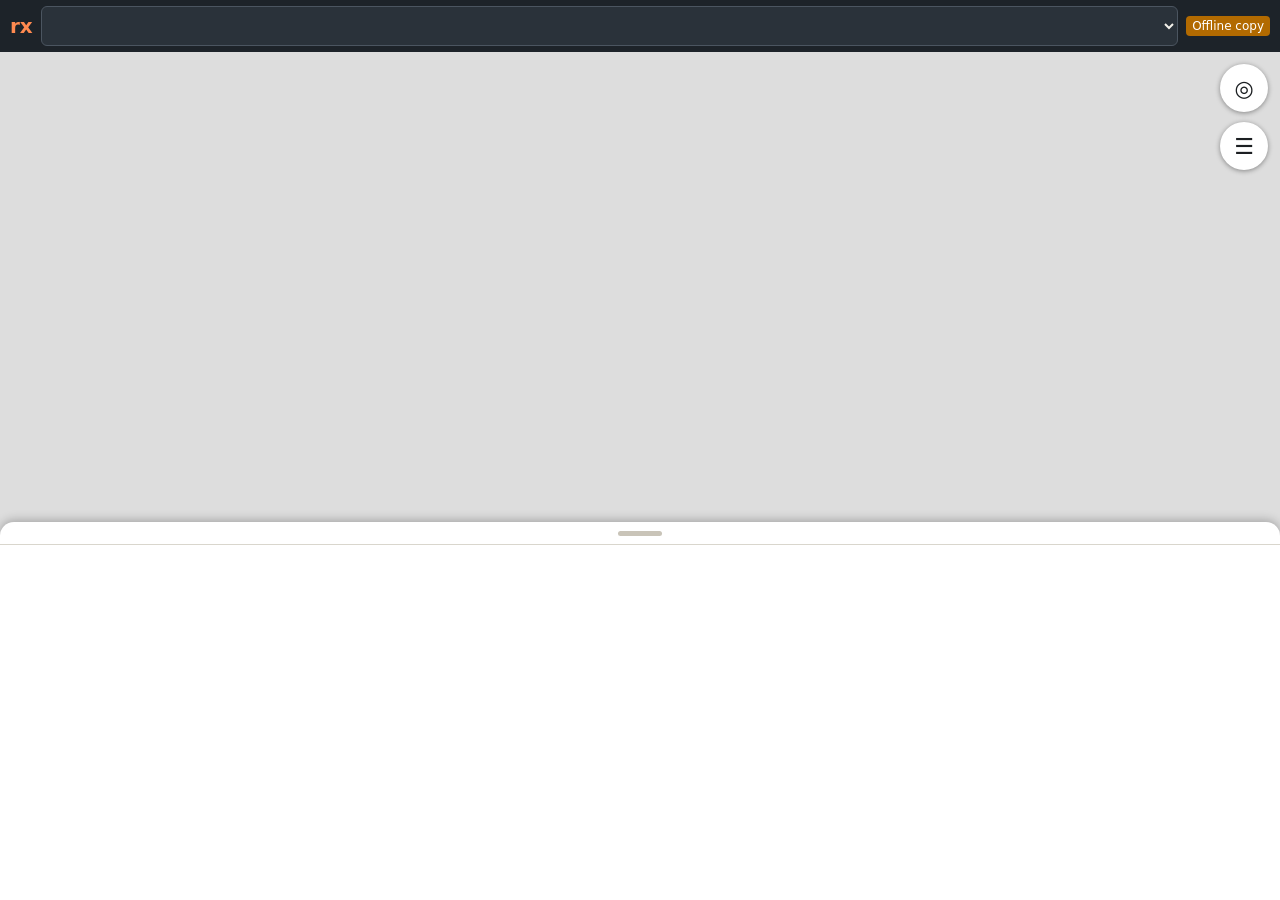
==== static/m.html @ 7c99a2f6 "rx: prescribed fire planning app, first version Versioned PostGIS schema (state layers bitemporal, e" ====
<!doctype html>
<html lang="en">
<head>
<meta charset="utf-8">
<meta name="viewport" content="width=device-width, initial-scale=1, viewport-fit=cover">
<title>rx · Plan review</title>
<link rel="stylesheet" href="/static/vendor/leaflet/leaflet.css">
<link rel="stylesheet" href="/static/style.css">
<link rel="stylesheet" href="/static/m.css">
<link rel="manifest" href="/manifest.webmanifest">
<link rel="icon" href="/static/icon-192.png">
<link rel="apple-touch-icon" href="/static/icon-192.png">
<meta name="theme-color" content="#1d2329">
</head>
<body class="mobile">
<header class="mbar">
  <b class="logo">rx</b>
  <label class="sr" for="plan-pick">Plan</label>
  <select id="plan-pick" aria-label="Plan"></select>
  <span id="net" class="net" hidden>Offline copy</span>
</header>
<div id="mmap"></div>
<div class="fab">
  <button type="button" id="locate" aria-label="Show my location">◎</button>
  <button type="button" id="layers-btn" aria-label="Layers" aria-expanded="false">☰</button>
</div>
<div id="layers" class="layer-panel mlayers" hidden></div>
<section id="sheet" class="sheet" aria-label="Plan details">
  <button type="button" class="grip" id="grip" aria-label="Expand or collapse the details"><span></span></button>
  <nav class="mtabs" role="tablist" id="mtabs"></nav>
  <div class="mpanel" id="mpanel"></div>
</section>
<div id="mlogin" class="login-wrap" hidden></div>
<script src="/static/vendor/leaflet/leaflet.js"></script>
<script src="/static/common.js"></script>
<script src="/static/m.js"></script>
</body>
</html>
---- static/vendor/leaflet/leaflet.css ----
/* required styles */

.leaflet-pane,
.leaflet-tile,
.leaflet-marker-icon,
.leaflet-marker-shadow,
.leaflet-tile-container,
.leaflet-pane > svg,
.leaflet-pane > canvas,
.leaflet-zoom-box,
.leaflet-image-layer,
.leaflet-layer {
	position: absolute;
	left: 0;
	top: 0;
	}
.leaflet-container {
	overflow: hidden;
	}
.leaflet-tile,
.leaflet-marker-icon,
.leaflet-marker-shadow {
	-webkit-user-select: none;
	   -moz-user-select: none;
	        user-select: none;
	  -webkit-user-drag: none;
	}
/* Prevents IE11 from highlighting tiles in blue */
.leaflet-tile::selection {
	background: transparent;
}
/* Safari renders non-retina tile on retina better with this, but Chrome is worse */
.leaflet-safari .leaflet-tile {
	image-rendering: -webkit-optimize-contrast;
	}
/* hack that prevents hw layers "stretching" when loading new tiles */
.leaflet-safari .leaflet-tile-container {
	width: 1600px;
	height: 1600px;
	-webkit-transform-origin: 0 0;
	}
.leaflet-marker-icon,
.leaflet-marker-shadow {
	display: block;
	}
/* .leaflet-container svg: reset svg max-width decleration shipped in Joomla! (joomla.org) 3.x */
/* .leaflet-container img: map is broken in FF if you have max-width: 100% on tiles */
.leaflet-container .leaflet-overlay-pane svg {
	max-width: none !important;
	max-height: none !important;
	}
.leaflet-container .leaflet-marker-pane img,
.leaflet-container .leaflet-shadow-pane img,
.leaflet-container .leaflet-tile-pane img,
.leaflet-container img.leaflet-image-layer,
.leaflet-container .leaflet-tile {
	max-width: none !important;
	max-height: none !important;
	width: auto;
	padding: 0;
	}

.leaflet-container img.leaflet-tile {
	/* See: https://bugs.chromium.org/p/chromium/issues/detail?id=600120 */
	mix-blend-mode: plus-lighter;
}

.leaflet-container.leaflet-touch-zoom {
	-ms-touch-action: pan-x pan-y;
	touch-action: pan-x pan-y;
	}
.leaflet-container.leaflet-touch-drag {
	-ms-touch-action: pinch-zoom;
	/* Fallback for FF which doesn't support pinch-zoom */
	touch-action: none;
	touch-action: pinch-zoom;
}
.leaflet-container.leaflet-touch-drag.leaflet-touch-zoom {
	-ms-touch-action: none;
	touch-action: none;
}
.leaflet-container {
	-webkit-tap-highlight-color: transparent;
}
.leaflet-container a {
	-webkit-tap-highlight-color: rgba(51, 181, 229, 0.4);
}
.leaflet-tile {
	filter: inherit;
	visibility: hidden;
	}
.leaflet-tile-loaded {
	visibility: inherit;
	}
.leaflet-zoom-box {
	width: 0;
	height: 0;
	-moz-box-sizing: border-box;
	     box-sizing: border-box;
	z-index: 800;
	}
/* workaround for https://bugzilla.mozilla.org/show_bug.cgi?id=888319 */
.leaflet-overlay-pane svg {
	-moz-user-select: none;
	}

.leaflet-pane         { z-index: 400; }

.leaflet-tile-pane    { z-index: 200; }
.leaflet-overlay-pane { z-index: 400; }
.leaflet-shadow-pane  { z-index: 500; }
.leaflet-marker-pane  { z-index: 600; }
.leaflet-tooltip-pane   { z-index: 650; }
.leaflet-popup-pane   { z-index: 700; }

.leaflet-map-pane canvas { z-index: 100; }
.leaflet-map-pane svg    { z-index: 200; }

.leaflet-vml-shape {
	width: 1px;
	height: 1px;
	}
.lvml {
	behavior: url(#default#VML);
	display: inline-block;
	position: absolute;
	}


/* control positioning */

.leaflet-control {
	position: relative;
	z-index: 800;
	pointer-events: visiblePainted; /* IE 9-10 doesn't have auto */
	pointer-events: auto;
	}
.leaflet-top,
.leaflet-bottom {
	position: absolute;
	z-index: 1000;
	pointer-events: none;
	}
.leaflet-top {
	top: 0;
	}
.leaflet-right {
	right: 0;
	}
.leaflet-bottom {
	bottom: 0;
	}
.leaflet-left {
	left: 0;
	}
.leaflet-control {
	float: left;
	clear: both;
	}
.leaflet-right .leaflet-control {
	float: right;
	}
.leaflet-top .leaflet-control {
	margin-top: 10px;
	}
.leaflet-bottom .leaflet-control {
	margin-bottom: 10px;
	}
.leaflet-left .leaflet-control {
	margin-left: 10px;
	}
.leaflet-right .leaflet-control {
	margin-right: 10px;
	}


/* zoom and fade animations */

.leaflet-fade-anim .leaflet-popup {
	opacity: 0;
	-webkit-transition: opacity 0.2s linear;
	   -moz-transition: opacity 0.2s linear;
	        transition: opacity 0.2s linear;
	}
.leaflet-fade-anim .leaflet-map-pane .leaflet-popup {
	opacity: 1;
	}
.leaflet-zoom-animated {
	-webkit-transform-origin: 0 0;
	    -ms-transform-origin: 0 0;
	        transform-origin: 0 0;
	}
svg.leaflet-zoom-animated {
	will-change: transform;
}

.leaflet-zoom-anim .leaflet-zoom-animated {
	-webkit-transition: -webkit-transform 0.25s cubic-bezier(0,0,0.25,1);
	   -moz-transition:    -moz-transform 0.25s cubic-bezier(0,0,0.25,1);
	        transition:         transform 0.25s cubic-bezier(0,0,0.25,1);
	}
.leaflet-zoom-anim .leaflet-tile,
.leaflet-pan-anim .leaflet-tile {
	-webkit-transition: none;
	   -moz-transition: none;
	        transition: none;
	}

.leaflet-zoom-anim .leaflet-zoom-hide {
	visibility: hidden;
	}


/* cursors */

.leaflet-interactive {
	cursor: pointer;
	}
.leaflet-grab {
	cursor: -webkit-grab;
	cursor:    -moz-grab;
	cursor:         grab;
	}
.leaflet-crosshair,
.leaflet-crosshair .leaflet-interactive {
	cursor: crosshair;
	}
.leaflet-popup-pane,
.leaflet-control {
	cursor: auto;
	}
.leaflet-dragging .leaflet-grab,
.leaflet-dragging .leaflet-grab .leaflet-interactive,
.leaflet-dragging .leaflet-marker-draggable {
	cursor: move;
	cursor: -webkit-grabbing;
	cursor:    -moz-grabbing;
	cursor:         grabbing;
	}

/* marker & overlays interactivity */
.leaflet-marker-icon,
.leaflet-marker-shadow,
.leaflet-image-layer,
.leaflet-pane > svg path,
.leaflet-tile-container {
	pointer-events: none;
	}

.leaflet-marker-icon.leaflet-interactive,
.leaflet-image-layer.leaflet-interactive,
.leaflet-pane > svg path.leaflet-interactive,
svg.leaflet-image-layer.leaflet-interactive path {
	pointer-events: visiblePainted; /* IE 9-10 doesn't have auto */
	pointer-events: auto;
	}

/* visual tweaks */

.leaflet-container {
	background: #ddd;
	outline-offset: 1px;
	}
.leaflet-container a {
	color: #0078A8;
	}
.leaflet-zoom-box {
	border: 2px dotted #38f;
	background: rgba(255,255,255,0.5);
	}


/* general typography */
.leaflet-container {
	font-family: "Helvetica Neue", Arial, Helvetica, sans-serif;
	font-size: 12px;
	font-size: 0.75rem;
	line-height: 1.5;
	}


/* general toolbar styles */

.leaflet-bar {
	box-shadow: 0 1px 5px rgba(0,0,0,0.65);
	border-radius: 4px;
	}
.leaflet-bar a {
	background-color: #fff;
	border-bottom: 1px solid #ccc;
	width: 26px;
	height: 26px;
	line-height: 26px;
	display: block;
	text-align: center;
	text-decoration: none;
	color: black;
	}
.leaflet-bar a,
.leaflet-control-layers-toggle {
	background-position: 50% 50%;
	background-repeat: no-repeat;
	display: block;
	}
.leaflet-bar a:hover,
.leaflet-bar a:focus {
	background-color: #f4f4f4;
	}
.leaflet-bar a:first-child {
	border-top-left-radius: 4px;
	border-top-right-radius: 4px;
	}
.leaflet-bar a:last-child {
	border-bottom-left-radius: 4px;
	border-bottom-right-radius: 4px;
	border-bottom: none;
	}
.leaflet-bar a.leaflet-disabled {
	cursor: default;
	background-color: #f4f4f4;
	color: #bbb;
	}

.leaflet-touch .leaflet-bar a {
	width: 30px;
	height: 30px;
	line-height: 30px;
	}
.leaflet-touch .leaflet-bar a:first-child {
	border-top-left-radius: 2px;
	border-top-right-radius: 2px;
	}
.leaflet-touch .leaflet-bar a:last-child {
	border-bottom-left-radius: 2px;
	border-bottom-right-radius: 2px;
	}

/* zoom control */

.leaflet-control-zoom-in,
.leaflet-control-zoom-out {
	font: bold 18px 'Lucida Console', Monaco, monospace;
	text-indent: 1px;
	}

.leaflet-touch .leaflet-control-zoom-in, .leaflet-touch .leaflet-control-zoom-out  {
	font-size: 22px;
	}


/* layers control */

.leaflet-control-layers {
	box-shadow: 0 1px 5px rgba(0,0,0,0.4);
	background: #fff;
	border-radius: 5px;
	}
.leaflet-control-layers-toggle {
	background-image: url(images/layers.png);
	width: 36px;
	height: 36px;
	}
.leaflet-retina .leaflet-control-layers-toggle {
	background-image: url(images/layers-2x.png);
	background-size: 26px 26px;
	}
.leaflet-touch .leaflet-control-layers-toggle {
	width: 44px;
	height: 44px;
	}
.leaflet-control-layers .leaflet-control-layers-list,
.leaflet-control-layers-expanded .leaflet-control-layers-toggle {
	display: none;
	}
.leaflet-control-layers-expanded .leaflet-control-layers-list {
	display: block;
	position: relative;
	}
.leaflet-control-layers-expanded {
	padding: 6px 10px 6px 6px;
	color: #333;
	background: #fff;
	}
.leaflet-control-layers-scrollbar {
	overflow-y: scroll;
	overflow-x: hidden;
	padding-right: 5px;
	}
.leaflet-control-layers-selector {
	margin-top: 2px;
	position: relative;
	top: 1px;
	}
.leaflet-control-layers label {
	display: block;
	font-size: 13px;
	font-size: 1.08333em;
	}
.leaflet-control-layers-separator {
	height: 0;
	border-top: 1px solid #ddd;
	margin: 5px -10px 5px -6px;
	}

/* Default icon URLs */
.leaflet-default-icon-path { /* used only in path-guessing heuristic, see L.Icon.Default */
	background-image: url(images/marker-icon.png);
	}


/* attribution and scale controls */

.leaflet-container .leaflet-control-attribution {
	background: #fff;
	background: rgba(255, 255, 255, 0.8);
	margin: 0;
	}
.leaflet-control-attribution,
.leaflet-control-scale-line {
	padding: 0 5px;
	color: #333;
	line-height: 1.4;
	}
.leaflet-control-attribution a {
	text-decoration: none;
	}
.leaflet-control-attribution a:hover,
.leaflet-control-attribution a:focus {
	text-decoration: underline;
	}
.leaflet-attribution-flag {
	display: inline !important;
	vertical-align: baseline !important;
	width: 1em;
	height: 0.6669em;
	}
.leaflet-left .leaflet-control-scale {
	margin-left: 5px;
	}
.leaflet-bottom .leaflet-control-scale {
	margin-bottom: 5px;
	}
.leaflet-control-scale-line {
	border: 2px solid #777;
	border-top: none;
	line-height: 1.1;
	padding: 2px 5px 1px;
	white-space: nowrap;
	-moz-box-sizing: border-box;
	     box-sizing: border-box;
	background: rgba(255, 255, 255, 0.8);
	text-shadow: 1px 1px #fff;
	}
.leaflet-control-scale-line:not(:first-child) {
	border-top: 2px solid #777;
	border-bottom: none;
	margin-top: -2px;
	}
.leaflet-control-scale-line:not(:first-child):not(:last-child) {
	border-bottom: 2px solid #777;
	}

.leaflet-touch .leaflet-control-attribution,
.leaflet-touch .leaflet-control-layers,
.leaflet-touch .leaflet-bar {
	box-shadow: none;
	}
.leaflet-touch .leaflet-control-layers,
.leaflet-touch .leaflet-bar {
	border: 2px solid rgba(0,0,0,0.2);
	background-clip: padding-box;
	}


/* popup */

.leaflet-popup {
	position: absolute;
	text-align: center;
	margin-bottom: 20px;
	}
.leaflet-popup-content-wrapper {
	padding: 1px;
	text-align: left;
	border-radius: 12px;
	}
.leaflet-popup-content {
	margin: 13px 24px 13px 20px;
	line-height: 1.3;
	font-size: 13px;
	font-size: 1.08333em;
	min-height: 1px;
	}
.leaflet-popup-content p {
	margin: 17px 0;
	margin: 1.3em 0;
	}
.leaflet-popup-tip-container {
	width: 40px;
	height: 20px;
	position: absolute;
	left: 50%;
	margin-top: -1px;
	margin-left: -20px;
	overflow: hidden;
	pointer-events: none;
	}
.leaflet-popup-tip {
	width: 17px;
	height: 17px;
	padding: 1px;

	margin: -10px auto 0;
	pointer-events: auto;

	-webkit-transform: rotate(45deg);
	   -moz-transform: rotate(45deg);
	    -ms-transform: rotate(45deg);
	        transform: rotate(45deg);
	}
.leaflet-popup-content-wrapper,
.leaflet-popup-tip {
	background: white;
	color: #333;
	box-shadow: 0 3px 14px rgba(0,0,0,0.4);
	}
.leaflet-container a.leaflet-popup-close-button {
	position: absolute;
	top: 0;
	right: 0;
	border: none;
	text-align: center;
	width: 24px;
	height: 24px;
	font: 16px/24px Tahoma, Verdana, sans-serif;
	color: #757575;
	text-decoration: none;
	background: transparent;
	}
.leaflet-container a.leaflet-popup-close-button:hover,
.leaflet-container a.leaflet-popup-close-button:focus {
	color: #585858;
	}
.leaflet-popup-scrolled {
	overflow: auto;
	}

.leaflet-oldie .leaflet-popup-content-wrapper {
	-ms-zoom: 1;
	}
.leaflet-oldie .leaflet-popup-tip {
	width: 24px;
	margin: 0 auto;

	-ms-filter: "progid:DXImageTransform.Microsoft.Matrix(M11=0.70710678, M12=0.70710678, M21=-0.70710678, M22=0.70710678)";
	filter: progid:DXImageTransform.Microsoft.Matrix(M11=0.70710678, M12=0.70710678, M21=-0.70710678, M22=0.70710678);
	}

.leaflet-oldie .leaflet-control-zoom,
.leaflet-oldie .leaflet-control-layers,
.leaflet-oldie .leaflet-popup-content-wrapper,
.leaflet-oldie .leaflet-popup-tip {
	border: 1px solid #999;
	}


/* div icon */

.leaflet-div-icon {
	background: #fff;
	border: 1px solid #666;
	}


/* Tooltip */
/* Base styles for the element that has a tooltip */
.leaflet-tooltip {
	position: absolute;
	padding: 6px;
	background-color: #fff;
	border: 1px solid #fff;
	border-radius: 3px;
	color: #222;
	white-space: nowrap;
	-webkit-user-select: none;
	-moz-user-select: none;
	-ms-user-select: none;
	user-select: none;
	pointer-events: none;
	box-shadow: 0 1px 3px rgba(0,0,0,0.4);
	}
.leaflet-tooltip.leaflet-interactive {
	cursor: pointer;
	pointer-events: auto;
	}
.leaflet-tooltip-top:before,
.leaflet-tooltip-bottom:before,
.leaflet-tooltip-left:before,
.leaflet-tooltip-right:before {
	position: absolute;
	pointer-events: none;
	border: 6px solid transparent;
	background: transparent;
	content: "";
	}

/* Directions */

.leaflet-tooltip-bottom {
	margin-top: 6px;
}
.leaflet-tooltip-top {
	margin-top: -6px;
}
.leaflet-tooltip-bottom:before,
.leaflet-tooltip-top:before {
	left: 50%;
	margin-left: -6px;
	}
.leaflet-tooltip-top:before {
	bottom: 0;
	margin-bottom: -12px;
	border-top-color: #fff;
	}
.leaflet-tooltip-bottom:before {
	top: 0;
	margin-top: -12px;
	margin-left: -6px;
	border-bottom-color: #fff;
	}
.leaflet-tooltip-left {
	margin-left: -6px;
}
.leaflet-tooltip-right {
	margin-left: 6px;
}
.leaflet-tooltip-left:before,
.leaflet-tooltip-right:before {
	top: 50%;
	margin-top: -6px;
	}
.leaflet-tooltip-left:before {
	right: 0;
	margin-right: -12px;
	border-left-color: #fff;
	}
.leaflet-tooltip-right:before {
	left: 0;
	margin-left: -12px;
	border-right-color: #fff;
	}

/* Printing */

@media print {
	/* Prevent printers from removing background-images of controls. */
	.leaflet-control {
		-webkit-print-color-adjust: exact;
		print-color-adjust: exact;
		}
	}
---- static/style.css ----
:root {
  --bg: #f6f5f1; --panel: #ffffff; --ink: #1c1f22; --muted: #5d6670; --line: #d9d6cd;
  --head: #1d2329; --accent: #c2410c; --accent-ink: #ffffff; --ok: #2e7d32; --warn: #b26a00; --bad: #b3261e;
  --focus: #1f6fb2;
  font-family: "IBM Plex Sans", system-ui, -apple-system, "Segoe UI", sans-serif;
}
* { box-sizing: border-box; }
html, body { margin: 0; height: 100%; background: var(--bg); color: var(--ink); font-size: 15px; }
button, input, select, textarea { font: inherit; color: inherit; }
button { cursor: pointer; }
:focus-visible { outline: 2px solid var(--focus); outline-offset: 2px; }

header.top {
  height: 52px; display: flex; align-items: center; gap: 12px; padding: 0 16px;
  background: var(--head); color: #f3f1ea;
}
header.top h1 { font-size: 17px; margin: 0; font-weight: 600; letter-spacing: .2px; }
header.top h1 b { color: #ff8a50; }
header.top .spacer { flex: 1; }
header.top .who { font-size: 13px; opacity: .85; }
header.top button, header.top a.btn-head {
  background: transparent; color: #f3f1ea; border: 1px solid #4b5560; border-radius: 6px; padding: 5px 10px; font-size: 13px; text-decoration: none;
}

.btn { text-decoration: none; display: inline-flex; align-items: center; background: var(--panel); border: 1px solid #b9b4a8; border-radius: 6px; padding: 7px 12px; min-height: 36px; }
.btn:hover { background: #efede6; }
.btn.primary { background: var(--accent); border-color: var(--accent); color: var(--accent-ink); }
.btn.primary:hover { background: #a3360a; }
.btn.small { padding: 3px 8px; min-height: 28px; font-size: 13px; }
.btn.danger { color: var(--bad); border-color: #e0b4b0; }
.btn:disabled { opacity: .45; cursor: not-allowed; }

/* login */
.login-wrap { min-height: calc(100% - 52px); display: grid; place-items: center; padding: 24px; }
.login { background: var(--panel); border: 1px solid var(--line); border-radius: 10px; padding: 28px; width: 100%; max-width: 360px; }
.login h2 { margin: 0 0 4px; font-size: 22px; }
.login p { margin: 0 0 18px; color: var(--muted); font-size: 14px; }
.field { display: flex; flex-direction: column; gap: 4px; margin-bottom: 12px; }
.field label { font-size: 13px; font-weight: 600; }
.field input, .field select, .field textarea { border: 1px solid #b9b4a8; border-radius: 6px; padding: 8px 10px; background: #fff; }
.field textarea { min-height: 90px; resize: vertical; line-height: 1.45; }
.err { color: var(--bad); font-size: 13px; min-height: 18px; }

/* plans list */
.page { max-width: 1100px; margin: 0 auto; padding: 24px 20px; }
.page-head { display: flex; align-items: center; gap: 12px; margin-bottom: 16px; }
.page-head h2 { margin: 0; font-size: 24px; flex: 1; }
table.list { width: 100%; border-collapse: collapse; background: var(--panel); border: 1px solid var(--line); border-radius: 8px; overflow: hidden; }
table.list th, table.list td { text-align: left; padding: 10px 12px; border-bottom: 1px solid #ece9e1; font-size: 14px; }
table.list th { background: #efede6; font-size: 12px; text-transform: uppercase; letter-spacing: .6px; color: var(--muted); }
table.list tr.row { cursor: pointer; }
table.list tr.row:hover td { background: #faf9f6; }
.num { text-align: right; font-variant-numeric: tabular-nums; }
.bar { height: 8px; background: #e6e3da; border-radius: 4px; overflow: hidden; width: 120px; display: inline-block; vertical-align: middle; }
.bar > i { display: block; height: 100%; background: var(--ok); }
.badge { display: inline-block; padding: 2px 8px; border-radius: 999px; font-size: 12px; font-weight: 600; border: 1px solid; }
.badge.draft { color: #555; border-color: #bbb; background: #f4f4f4; }
.badge.review { color: #7a4b00; border-color: #e3b45f; background: #fff4de; }
.badge.approved { color: #1b5e20; border-color: #8fc59a; background: #e6f4e8; }
.badge.implemented { color: #0d47a1; border-color: #90b4e6; background: #e6effa; }
.badge.closed, .badge.cancelled { color: #444; border-color: #aaa; background: #eee; }
.badge.demo { color: #8a1c1c; border-color: #e0a8a8; background: #fbecec; }

/* workspace */
.ws { display: grid; grid-template-columns: minmax(0, 1fr) 540px; grid-template-rows: minmax(0, 1fr); height: calc(100dvh - 108px); }
.ws-bar { height: 56px; display: flex; align-items: center; gap: 10px; padding: 0 14px; background: var(--panel); border-bottom: 1px solid var(--line); overflow-x: auto; }
.ws-bar h2 { font-size: 18px; margin: 0; white-space: nowrap; }
.ws-bar .meta { color: var(--muted); font-size: 13px; white-space: nowrap; }
.ws-bar .spacer { flex: 1; }
#map { height: 100%; min-height: 300px; }
.side { background: var(--panel); border-left: 1px solid var(--line); display: flex; flex-direction: column; min-height: 0; }
.tabs { display: flex; border-bottom: 1px solid var(--line); overflow-x: auto; flex: none; }
.tabs button { background: none; border: 0; border-bottom: 3px solid transparent; padding: 11px 9px; font-size: 13px; font-weight: 600; color: var(--muted); white-space: nowrap; }
.tabs button[aria-selected="true"] { color: var(--ink); border-bottom-color: var(--accent); }
.tabpanel { overflow-y: auto; padding: 14px 16px 30px; flex: 1; min-height: 0; }
.hint { color: var(--muted); font-size: 13px; line-height: 1.45; }
.locked { background: #fff4de; border: 1px solid #e3b45f; color: #6b4300; border-radius: 6px; padding: 8px 10px; font-size: 13px; margin-bottom: 12px; }

.el-list { display: grid; grid-template-columns: repeat(7, 1fr); gap: 4px; margin-bottom: 14px; }
.el-chip { position: relative; border: 1px solid #cfcabd; background: #faf9f6; border-radius: 6px; min-height: 38px; font-weight: 700; font-size: 13px; color: var(--muted); }
.el-chip:hover { background: #f1eee6; }
.el-chip[aria-current="true"] { background: var(--accent); border-color: var(--accent); color: #fff; }
.el-chip .dot { position: absolute; top: 3px; right: 3px; width: 7px; height: 7px; border-width: 1px; }
.el-legend { display: flex; gap: 12px; font-size: 12px; color: var(--muted); margin: -6px 0 12px; align-items: center; }
.el-legend .dot { margin-right: 4px; vertical-align: -1px; }
.el-item { display: grid; grid-template-columns: 34px 1fr auto; gap: 8px; align-items: center; text-align: left; background: none; border: 1px solid transparent; border-radius: 6px; padding: 6px 8px; font-size: 14px; }
.el-item:hover { background: #f4f2ec; }
.el-item[aria-current="true"] { background: #fdf1ea; border-color: #f0c2a8; }
.el-item .code { font-weight: 700; color: var(--muted); font-variant-numeric: tabular-nums; }
.dot { width: 10px; height: 10px; border-radius: 50%; display: inline-block; border: 1.5px solid #9a958a; }
.dot.draft { background: #f2c14e; border-color: #b8901f; }
.dot.complete { background: var(--ok); border-color: var(--ok); }
.owner { font-size: 11px; color: var(--muted); text-transform: uppercase; letter-spacing: .5px; }
.el-edit h3 { margin: 4px 0 4px; font-size: 18px; }
.row-actions { display: flex; gap: 8px; align-items: center; flex-wrap: wrap; margin-top: 8px; }

table.grid { width: 100%; border-collapse: collapse; font-size: 13px; margin: 8px 0 14px; }
table.grid th, table.grid td { border-bottom: 1px solid #e6e3da; padding: 6px 6px; text-align: left; vertical-align: top; }
table.grid th { font-size: 11px; text-transform: uppercase; letter-spacing: .5px; color: var(--muted); }
table.grid input { width: 100%; border: 1px solid #c9c4b8; border-radius: 4px; padding: 4px 6px; }
h4 { margin: 16px 0 6px; font-size: 14px; }
.feat { display: flex; align-items: center; gap: 8px; padding: 6px 4px; border-bottom: 1px solid #efede6; font-size: 14px; }
.feat .sw { width: 14px; height: 14px; border-radius: 3px; flex: none; }
.feat .lbl { flex: 1; }
.feat .m { color: var(--muted); font-size: 12px; font-variant-numeric: tabular-nums; }

.hours { display: grid; grid-template-columns: repeat(16, 1fr); gap: 2px; margin: 8px 0; }
.hours div { height: 34px; border-radius: 3px; font-size: 10px; display: flex; align-items: flex-end; justify-content: center; padding-bottom: 2px; color: #fff; font-weight: 600; }
.hours .go { background: var(--ok); } .hours .no { background: var(--bad); } .hours .ign { outline: 2px solid var(--ink); outline-offset: -2px; }
.verdict { padding: 8px 10px; border-radius: 6px; font-weight: 600; font-size: 14px; }
.verdict.go { background: #e6f4e8; color: #1b5e20; } .verdict.part { background: #fff4de; color: #6b4300; } .verdict.no { background: #fbecec; color: #8a1c1c; }

.leaflet-container { font: inherit; }
.layer-toggle { background: #fff; border: 0; border-radius: 6px; box-shadow: 0 1px 4px rgba(0,0,0,.3); padding: 8px 12px; font-weight: 600; font-size: 13px; }
.layer-panel { background: #fff; padding: 8px 10px; border-radius: 6px; box-shadow: 0 1px 4px rgba(0,0,0,.3); font-size: 13px; max-height: 60vh; overflow-y: auto; min-width: 210px; }
.layer-panel label { display: flex; gap: 6px; align-items: center; padding: 3px 0; }
.layer-panel .sec { font-weight: 700; font-size: 11px; text-transform: uppercase; color: var(--muted); margin-top: 6px; }
.layer-panel input[type=date] { width: 100%; }

@media (max-width: 900px) {
  .ws { grid-template-columns: 1fr; grid-template-rows: 45vh auto; height: auto; }
  .side { min-height: 60vh; }
  .side { border-left: 0; border-top: 1px solid var(--line); }
}
.rx-pt { white-space: nowrap; }
.rx-pt span { display: inline-grid; place-items: center; min-width: 22px; height: 22px; padding: 0 3px; border-radius: 11px; color: #fff; font-size: 11px; font-weight: 700; border: 2px solid #fff; box-shadow: 0 1px 3px rgba(0,0,0,.5); transform: translate(-11px, -11px); }
.rx-pt b { font-size: 12px; color: #111; text-shadow: 0 0 3px #fff, 0 0 3px #fff; transform: translate(-6px, -11px); display: inline-block; }
---- static/m.css ----
body.mobile { overflow: hidden; height: 100dvh; }
.sr { position: absolute; width: 1px; height: 1px; overflow: hidden; clip: rect(0 0 0 0); }
.mbar { position: fixed; top: 0; left: 0; right: 0; height: calc(52px + env(safe-area-inset-top)); padding: env(safe-area-inset-top) 10px 0;
  display: flex; align-items: center; gap: 8px; background: var(--head); color: #f3f1ea; z-index: 1000; }
.mbar .logo { color: #ff8a50; font-size: 20px; }
.mbar select { flex: 1; min-width: 0; min-height: 40px; border-radius: 6px; border: 1px solid #4b5560; background: #2a323a; color: #f3f1ea; padding: 0 8px; font-size: 15px; }
.net { font-size: 12px; background: #b26a00; color: #fff; border-radius: 4px; padding: 3px 6px; white-space: nowrap; }
#mmap { position: fixed; top: calc(52px + env(safe-area-inset-top)); left: 0; right: 0; bottom: 0; }
.fab { position: fixed; right: 12px; top: calc(64px + env(safe-area-inset-top)); display: flex; flex-direction: column; gap: 10px; z-index: 1000; }
.fab button { width: 48px; height: 48px; border-radius: 50%; border: 0; background: #fff; box-shadow: 0 1px 5px rgba(0,0,0,.4); font-size: 22px; }
.fab button.on { background: var(--focus); color: #fff; }
.mlayers { position: fixed; right: 68px; top: calc(64px + env(safe-area-inset-top)); z-index: 1001; max-height: 55vh; }
.mlayers label { min-height: 36px; }
.sheet { position: fixed; left: 0; right: 0; bottom: 0; z-index: 1000; background: var(--panel); border-radius: 14px 14px 0 0;
  box-shadow: 0 -2px 10px rgba(0,0,0,.25); height: 42dvh; display: flex; flex-direction: column; transition: height .2s; padding-bottom: env(safe-area-inset-bottom); }
.sheet.full { height: 88dvh; } .sheet.min { height: 112px; }
.grip { background: none; border: 0; height: 22px; display: grid; place-items: center; flex: none; }
.grip span { width: 44px; height: 5px; border-radius: 3px; background: #c9c4b8; display: block; }
.mtabs { display: flex; overflow-x: auto; border-bottom: 1px solid var(--line); flex: none; }
.mtabs button { flex: none; background: none; border: 0; border-bottom: 3px solid transparent; padding: 10px 14px; font-weight: 600; font-size: 14px; color: var(--muted); min-height: 44px; }
.mtabs button[aria-selected="true"] { color: var(--ink); border-bottom-color: var(--accent); }
.mpanel { overflow-y: auto; padding: 10px 14px 24px; flex: 1; -webkit-overflow-scrolling: touch; }
.kv { display: grid; grid-template-columns: 120px 1fr; gap: 4px 10px; font-size: 14px; margin: 6px 0 12px; }
.kv b { color: var(--muted); font-weight: 600; }
details.el { border-bottom: 1px solid #ece9e1; }
details.el summary { padding: 12px 2px; font-size: 15px; display: flex; gap: 8px; align-items: center; min-height: 44px; }
details.el summary .code { font-weight: 700; color: var(--muted); width: 28px; }
details.el .body { padding: 0 2px 12px; font-size: 14px; line-height: 1.5; }
details.el .body h5 { margin: 8px 0 2px; font-size: 12px; text-transform: uppercase; color: var(--muted); letter-spacing: .4px; }
details.el .body p { margin: 0; white-space: pre-wrap; }
.step { display: flex; gap: 10px; padding: 6px 0; font-size: 15px; }
.step b { background: var(--accent); color: #fff; border-radius: 50%; width: 24px; height: 24px; display: grid; place-items: center; flex: none; font-size: 13px; }
.me-dot { width: 16px; height: 16px; background: #1f6fb2; border: 3px solid #fff; border-radius: 50%; box-shadow: 0 0 0 2px #1f6fb2; }
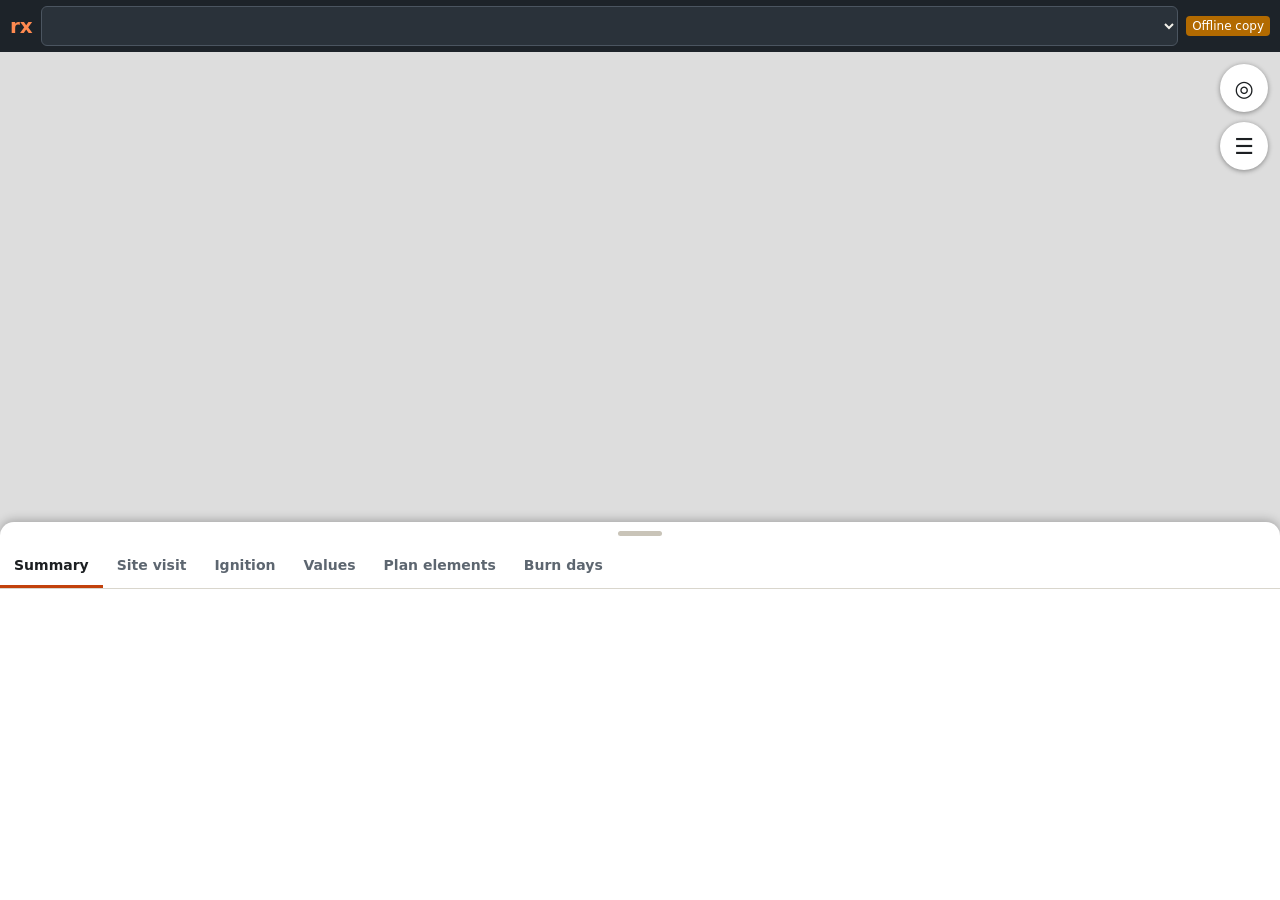
==== commit 178d6e3c: "Site visits: mobile pre-burn recce, photos, hazards and fuel plots New field schema (visit, record, " ====
--- a/static/m.html
+++ b/static/m.html
@@ -30,9 +30,11 @@
   <nav class="mtabs" role="tablist" id="mtabs"></nav>
   <div class="mpanel" id="mpanel"></div>
 </section>
+<div id="capture" class="capture" hidden></div>
 <div id="mlogin" class="login-wrap" hidden></div>
 <script src="/static/vendor/leaflet/leaflet.js"></script>
 <script src="/static/common.js"></script>
 <script src="/static/m.js"></script>
+<script src="/static/visit.js"></script>
 </body>
 </html>
--- a/static/style.css
+++ b/static/style.css
@@ -1,3 +1,4 @@
+[hidden] { display: none !important; }
 :root {
   --bg: #f6f5f1; --panel: #ffffff; --ink: #1c1f22; --muted: #5d6670; --line: #d9d6cd;
   --head: #1d2329; --accent: #c2410c; --accent-ink: #ffffff; --ok: #2e7d32; --warn: #b26a00; --bad: #b3261e;
--- a/static/m.css
+++ b/static/m.css
@@ -31,3 +31,29 @@
 .step { display: flex; gap: 10px; padding: 6px 0; font-size: 15px; }
 .step b { background: var(--accent); color: #fff; border-radius: 50%; width: 24px; height: 24px; display: grid; place-items: center; flex: none; font-size: 13px; }
 .me-dot { width: 16px; height: 16px; background: #1f6fb2; border: 3px solid #fff; border-radius: 50%; box-shadow: 0 0 0 2px #1f6fb2; }
+.capture { position: fixed; inset: 0; z-index: 1500; background: rgba(0,0,0,.45); display: flex; align-items: flex-end; }
+.cap-card { background: var(--panel); width: 100%; max-height: 92dvh; overflow-y: auto; border-radius: 14px 14px 0 0; padding: 14px 16px calc(18px + env(safe-area-inset-bottom)); }
+.cap-head { display: flex; align-items: center; justify-content: space-between; }
+.cap-head h3 { margin: 0; font-size: 19px; }
+.gps-line { font-size: 13px; padding: 6px 8px; border-radius: 6px; margin: 8px 0 12px; font-variant-numeric: tabular-nums; background: #eee; }
+.gps-line.good { background: #e6f4e8; color: #1b5e20; } .gps-line.ok { background: #fff4de; color: #6b4300; } .gps-line.poor, .gps-line.wait { background: #fbecec; color: #8a1c1c; }
+.visit-head .gps-line { margin: 4px 0 0; }
+.cap-card .field input, .cap-card .field select, .cap-card .field textarea { min-height: 44px; font-size: 16px; }
+.grid2 { display: grid; grid-template-columns: repeat(2, minmax(0, 1fr)); gap: 0 10px; }
+.cap-card .field input, .cap-card .field select, .cap-card .field textarea { width: 100%; min-width: 0; }
+.seg { display: flex; border: 1px solid #b9b4a8; border-radius: 8px; overflow: hidden; margin-bottom: 12px; }
+.seg label { flex: 1; } .seg input { position: absolute; opacity: 0; }
+.seg span { display: block; text-align: center; padding: 11px 6px; font-weight: 600; font-size: 14px; }
+.seg input:checked + span { background: var(--head); color: #fff; }
+.seg input:focus-visible + span { outline: 2px solid var(--focus); outline-offset: -3px; }
+.loadout { font-weight: 700; padding: 8px 10px; background: #f4f2ec; border-radius: 6px; margin-bottom: 12px; }
+.thumbs { display: flex; flex-wrap: wrap; gap: 6px; margin-top: 6px; }
+.thumbs img { width: 72px; height: 72px; object-fit: cover; border-radius: 6px; border: 1px solid var(--line); }
+.visit-head { display: flex; justify-content: space-between; align-items: flex-start; gap: 10px; }
+.sync-state { font-size: 13px; margin: 6px 0; } .sync-state.wait { color: var(--warn); } .sync-state.done { color: var(--ok); }
+.quick { display: grid; grid-template-columns: repeat(4, 1fr); gap: 8px; margin: 6px 0 4px; }
+.quick .btn { min-height: 52px; justify-content: center; font-weight: 600; }
+.chk { display: flex; gap: 8px; align-items: center; padding: 8px 0; border-bottom: 1px solid #efede6; font-size: 14px; }
+.chk .lbl { flex: 1; } .chk-btns { display: flex; gap: 6px; } .chk-btns .btn { min-height: 40px; min-width: 52px; justify-content: center; }
+.btn.is-ok { background: var(--ok); border-color: var(--ok); color: #fff; } .btn.is-issue { background: var(--bad); border-color: var(--bad); color: #fff; }
+.rec { display: flex; gap: 10px; padding: 8px 0; border-bottom: 1px solid #efede6; font-size: 14px; } .rec .dot { margin-top: 5px; flex: none; } .rec .lbl { flex: 1; }
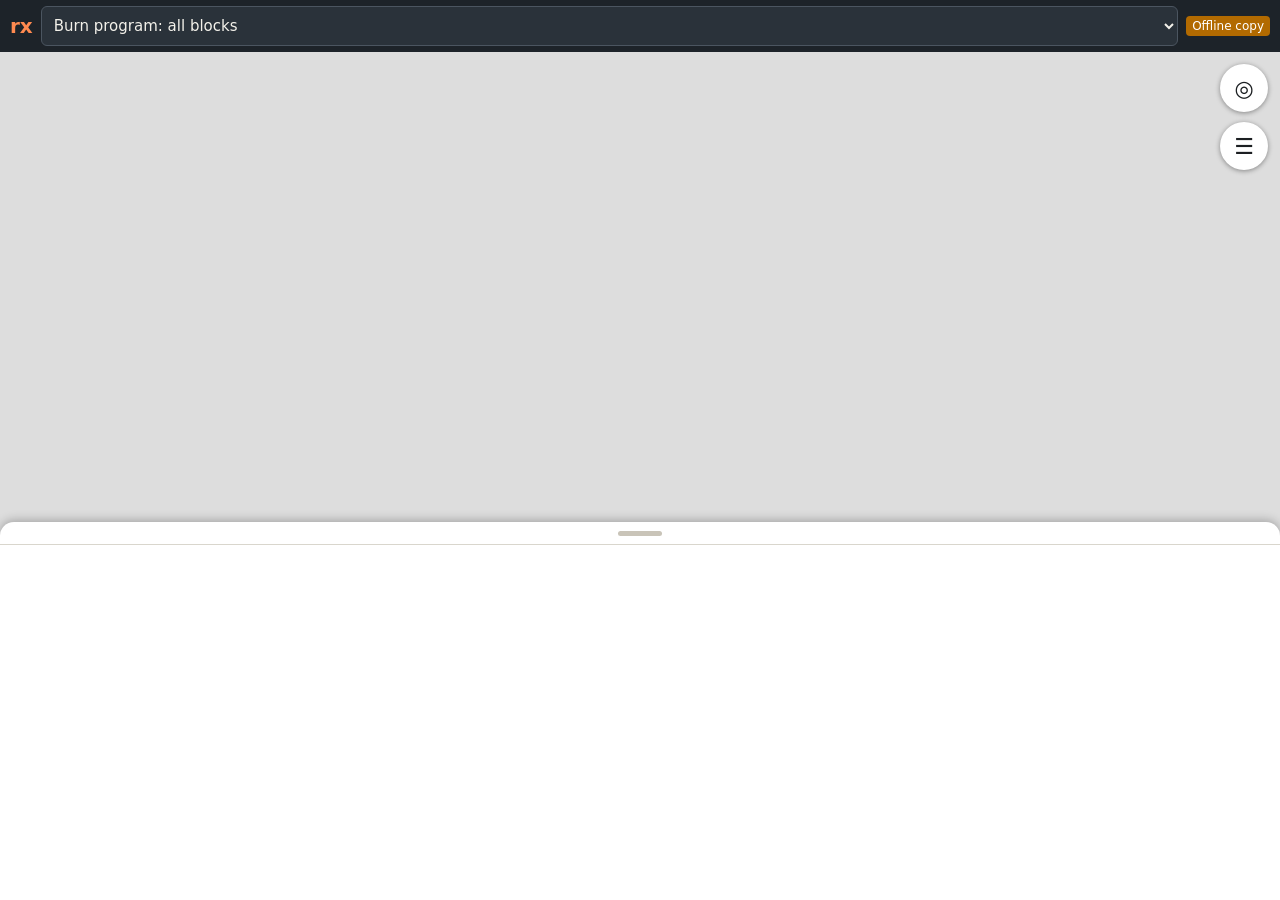
==== commit 169990ea: "Fire plan view: element list on the left, structured element forms The plan view now lists the 21 el" ====
--- a/static/m.html
+++ b/static/m.html
@@ -34,6 +34,7 @@
 <div id="mlogin" class="login-wrap" hidden></div>
 <script src="/static/vendor/leaflet/leaflet.js"></script>
 <script src="/static/common.js"></script>
+<script src="/static/forms.js"></script>
 <script src="/static/m.js"></script>
 <script src="/static/visit.js"></script>
 </body>
--- a/static/style.css
+++ b/static/style.css
@@ -126,3 +126,76 @@
 .rx-pt { white-space: nowrap; }
 .rx-pt span { display: inline-grid; place-items: center; min-width: 22px; height: 22px; padding: 0 3px; border-radius: 11px; color: #fff; font-size: 11px; font-weight: 700; border: 2px solid #fff; box-shadow: 0 1px 3px rgba(0,0,0,.5); transform: translate(-11px, -11px); }
 .rx-pt b { font-size: 12px; color: #111; text-shadow: 0 0 3px #fff, 0 0 3px #fff; transform: translate(-6px, -11px); display: inline-block; }
+.legend-chips { display: flex; flex-wrap: wrap; gap: 6px; margin-bottom: 10px; }
+.chip-f { display: inline-flex; align-items: center; gap: 6px; border: 1px solid #c9c4b8; background: #fff; border-radius: 999px; padding: 4px 10px; font-size: 13px; opacity: .5; min-height: 32px; }
+.chip-f.on { opacity: 1; border-color: #8a8478; }
+.sw { width: 12px; height: 12px; border-radius: 3px; display: inline-block; flex: none; }
+.block-row { border: 1px solid var(--line); border-radius: 8px; padding: 10px 12px; margin-bottom: 8px; cursor: pointer; background: #fff; }
+.block-row:hover { border-color: #b9b4a8; }
+.block-row.sel { border-color: var(--accent); box-shadow: 0 0 0 2px #f6c9b0; }
+.br-top { display: flex; align-items: center; gap: 8px; font-size: 15px; } .br-top .spacer { flex: 1; }
+.br-meta { color: var(--muted); font-size: 13px; margin-top: 4px; }
+.br-actions { margin-top: 8px; }
+.block-label { background: rgba(255,255,255,.85); border: 0; box-shadow: none; font-weight: 700; font-size: 12px; padding: 1px 5px; }
+.block-label::before { display: none; }
+
+/* fire plan view */
+.sr { position: absolute; width: 1px; height: 1px; overflow: hidden; clip: rect(0 0 0 0); }
+.pv { display: grid; grid-template-columns: 320px minmax(0, 1fr); height: calc(100dvh - 108px); }
+.pv-nav { overflow-y: auto; background: #fbfaf7; border-right: 1px solid var(--line); padding: 8px 8px 24px; }
+.nav-sec { font-size: 11px; font-weight: 700; text-transform: uppercase; letter-spacing: .6px; color: var(--muted); padding: 14px 8px 6px; display: flex; justify-content: space-between; gap: 8px; }
+.nav-sec .hint { text-transform: none; letter-spacing: 0; font-weight: 400; font-size: 12px; }
+.nav-item { display: grid; grid-template-columns: 14px 28px 1fr; align-items: center; gap: 6px; width: 100%; text-align: left; background: none; border: 0; border-radius: 6px; padding: 7px 8px; font-size: 14px; line-height: 1.3; color: var(--ink); }
+.nav-item:hover { background: #f0ede5; }
+.nav-item[aria-current="page"] { background: #fdeee5; box-shadow: inset 3px 0 0 var(--accent); font-weight: 600; }
+.nav-item .nc { font-weight: 700; color: var(--muted); font-size: 13px; font-variant-numeric: tabular-nums; }
+.nav-item .dot.tool { border-color: transparent; background: none; }
+.nav-item:has(.dot.tool) { grid-template-columns: 14px 1fr; }
+.pv-main { overflow-y: auto; min-width: 0; background: var(--bg); }
+.doc { max-width: 980px; padding: 18px 28px 60px; }
+.doc-title { margin: 2px 0 6px; font-size: 22px; }
+.el-headbar { display: flex; justify-content: space-between; align-items: flex-start; gap: 16px; position: sticky; top: 0; background: var(--bg); padding: 8px 0; z-index: 500; border-bottom: 1px solid var(--line); margin-bottom: 8px; }
+.el-actions { display: flex; align-items: center; gap: 8px; flex: none; }
+.el-actions select { border: 1px solid #b9b4a8; border-radius: 6px; padding: 6px 8px; background: #fff; }
+.split { display: grid; grid-template-columns: minmax(0, 1fr) 460px; height: 100%; }
+.split-side { overflow-y: auto; padding: 14px 16px 30px; background: var(--panel); border-left: 1px solid var(--line); }
+.map-slot { height: 100%; min-height: 300px; }
+.map-slot #map { height: 100%; }
+.map-slot.small { height: 320px; border: 1px solid var(--line); border-radius: 8px; overflow: hidden; margin: 10px 0 16px; }
+
+.ef { display: grid; grid-template-columns: repeat(2, minmax(0, 1fr)); gap: 14px 18px; }
+.ff { display: flex; flex-direction: column; gap: 5px; min-width: 0; }
+.ff[data-type="textarea"], .ff[data-type="table"], .ff[data-type="checklist"], .ff[data-type="multi"], .ff[data-auto], .ff:has(.component), .ef > .info { grid-column: 1 / -1; }
+.flabel { font-size: 13px; font-weight: 600; }
+.ff input:not([type=checkbox]):not([type=radio]), .ff select, .ff textarea { border: 1px solid #b9b4a8; border-radius: 6px; padding: 7px 9px; background: #fff; width: 100%; min-width: 0; }
+.ff textarea { min-height: 84px; resize: vertical; line-height: 1.45; }
+.ff input[readonly], .ff textarea[readonly] { background: #f4f2ec; }
+.auto { background: #f1efe8; border: 1px dashed #c9c4b8; border-radius: 6px; padding: 8px 10px; font-size: 14px; }
+.auto ul { margin: 4px 0; padding-left: 18px; } .auto table.grid { margin: 2px 0; background: #fff; }
+.auto-tag { font-weight: 400; color: var(--muted); font-size: 12px; margin-left: 6px; }
+.auto .warn { color: var(--bad); font-weight: 600; } .auto .ok { color: var(--ok); font-weight: 600; }
+.chips { display: flex; flex-wrap: wrap; gap: 6px; }
+.chipbox { display: inline-flex; align-items: center; gap: 6px; border: 1px solid #c9c4b8; border-radius: 999px; padding: 5px 11px; background: #fff; font-size: 13px; cursor: pointer; }
+.chipbox:has(input:checked) { background: #1d2329; color: #fff; border-color: #1d2329; }
+.chipbox input { margin: 0; }
+.tscroll { overflow-x: auto; border: 1px solid var(--line); border-radius: 6px; background: #fff; }
+table.ftable { margin: 0; }
+table.ftable td { padding: 4px; vertical-align: middle; } table.ftable th { padding: 6px; background: #f6f4ee; }
+table.ftable input:not([type=checkbox]), table.ftable select { border: 1px solid #d3cec2; border-radius: 4px; padding: 5px 6px; width: 100%; min-width: 90px; background: #fff; }
+table.ftable td.c-bool, table.ftable td.c-number { width: 80px; } table.ftable td.c-bool { text-align: center; }
+table.ftable .fixed { font-weight: 600; white-space: nowrap; padding: 0 6px; }
+.ff [data-addrow] { align-self: flex-start; }
+.clist { border: 1px solid var(--line); border-radius: 6px; background: #fff; }
+.crow { display: grid; grid-template-columns: minmax(0, 1fr) auto 220px; gap: 10px; align-items: center; padding: 7px 10px; border-bottom: 1px solid #efede6; font-size: 14px; }
+.crow:last-child { border-bottom: 0; }
+.crow .cnote { border: 1px solid #d3cec2; border-radius: 4px; padding: 5px 7px; }
+.seg { display: inline-flex; border: 1px solid #b9b4a8; border-radius: 6px; overflow: hidden; }
+.seg label { cursor: pointer; } .seg input { position: absolute; opacity: 0; }
+.seg span { display: block; padding: 5px 10px; font-size: 13px; font-weight: 600; background: #fff; }
+.seg label + label span { border-left: 1px solid #d3cec2; }
+.seg input:checked + span { background: var(--head); color: #fff; }
+.seg input:focus-visible + span { outline: 2px solid var(--focus); outline-offset: -3px; }
+.component { border: 1px solid var(--line); border-radius: 8px; padding: 10px 12px; background: #fff; }
+.legacy { margin-top: 18px; border: 1px solid #e3b45f; background: #fff8e8; border-radius: 6px; padding: 10px 12px; font-size: 14px; }
+pre.hist { white-space: pre-wrap; font-size: 12px; background: #f4f2ec; padding: 8px; border-radius: 4px; }
+@media (max-width: 1100px) { .pv { grid-template-columns: 250px minmax(0, 1fr); } .split { grid-template-columns: 1fr; grid-template-rows: 50vh auto; } .ef { grid-template-columns: 1fr; } .crow { grid-template-columns: 1fr; } }
